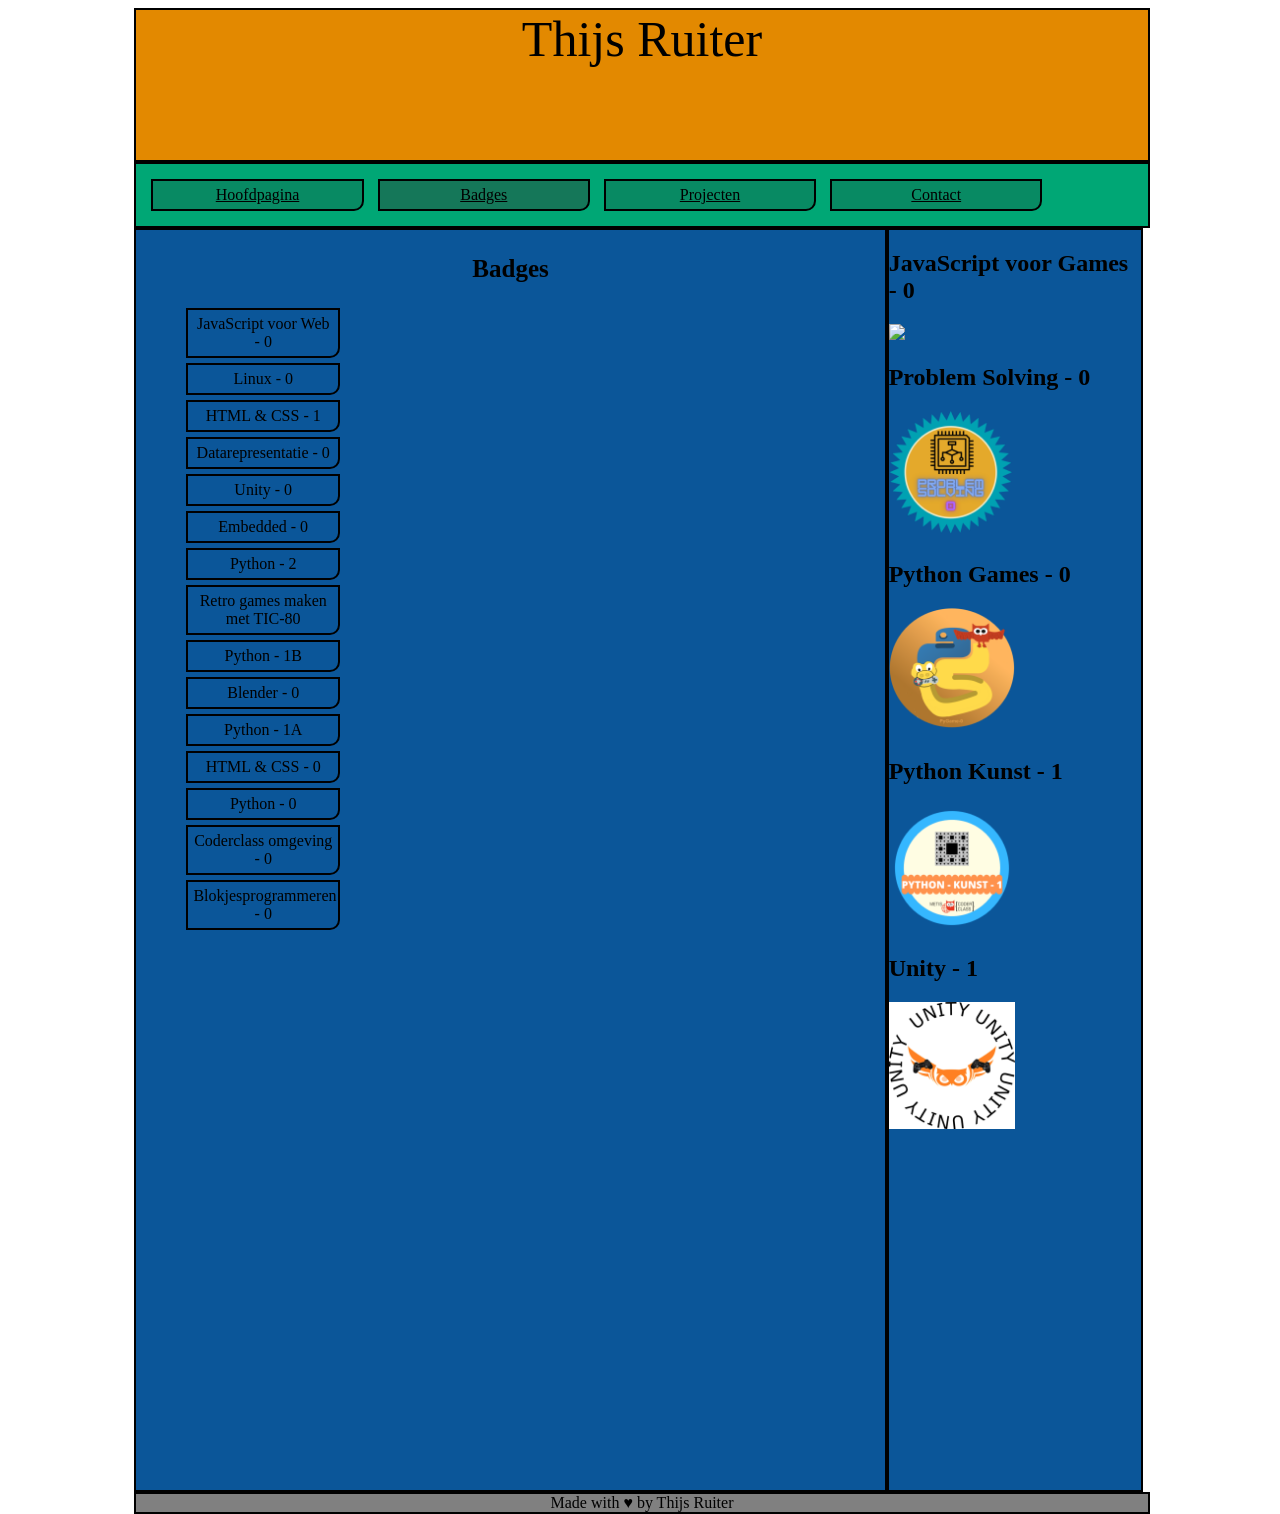
==== badges.html @ 1407e58e "Badge page geupdate" ====
<!DOCTYPE HTML>
<html>
  <head>
    <meta charset="utf-8">
    <title>Portfolio Thijs Ruiter</title>
    <link rel="stylesheet" href="style/opmaak.css">
  </head>

  <body>
    <div class="wrapper">
      <header>
      Thijs Ruiter
      </header>
      <nav>
        <ul class="ul">
          <li class="ulli"><a class="ullia" href="index.html">Hoofdpagina</a></li>
          <li class="ulli" id="cp"><a class="ullia" href="badges.html">Badges</a></li>
          <li class="ulli"><a class="ullia" href="projecten.html">Projecten</a></li>
          <li class="ulli"><a class="ullia" href="contact.html">Contact</a></li>
        </ul>
      </nav>
      <div class="sectside">
        <section>
          <article>
            <p><h1 id="title">Badges</h1></p>
          </article>
          <article>
            <ul>
              <li>JavaScript voor Web - 0</li>
              <li>Linux - 0</li>
              <li>HTML & CSS - 1</li>
              <li>Datarepresentatie - 0</li>
              <li>Unity - 0</li>
              <li>Embedded - 0</li>
              <li>Python - 2</li>
              <li>Retro games maken met TIC-80</li>
              <li>Python - 1B</li>
              <li>Blender - 0</li>
              <li>Python - 1A</li>
              <li>HTML & CSS - 0</li>
              <li>Python - 0</li>
              <li> Coderclass omgeving - 0</li>
              <li>Blokjesprogrammeren - 0</li>
            </ul>
          </article>
        </section>
        <aside>
          <p><h1>JavaScript voor Games - 0</h1></p>
          <img src="style/JavaScript voor games - 0.png" width="50%" height="auto"></img>
          <p><h1>Problem Solving - 0</h1></p>
          <img src="style/Problem Solving - 0.png" width="50%" height="auto"></img>
          <p><h1>Python Games - 0</h1></p>
          <img src="style/Python games - 0.png" width="50%" height="auto"></img>
          <p><h1>Python Kunst - 1</h1></p>
          <img src="style/Python Kunst - 1.png" width="50%" height="auto"></img>
          <p><h1>Unity - 1</h1></p>
          <img src="style/Unity - 1.png" width="50%" height="auto"></img>
        </aside>
      </div>
      <footer>
      Made with &hearts; by Thijs Ruiter
      </footer>
    </div>
  </body>
</html>
---- style/opmaak.css ----
body {
  background-color: white;
}

header {
  background: #E38900;
  width: 100%;
  height: 150px;
  text-align: center;
  float: left;
  height: 150px;
  font-size: 50px;
  border: solid 2px black;
}

nav {
  color: white;
  float: left;
  clear: left;
  width: 100%;
  background: #00A775;
  border: solid 2px black;
}

.ul {
  margin: 5px;
  padding: 5px;
}

.ulli {
  border: solid 2px black;
  border-radius: 0px 0px 10px 0px;
  padding: 5px;
  display: inline-block;
  color: white;
  background: #088A63;
}

.ulli:hover {
  background-color: #157759;
}

.ullia {
  color: black;
}

section {
  float: left;
  clear: left;
  width: 74%;
  height: 100%;
  background: #0B5699;
  border: solid 2px black;
  align-self: center;
}

article {
  margin: 5px;
}

aside {
  float: left;
  width: 25%;
  height: 100%;
  background: #0B5699;
  border: solid 2px black;
  align-self: center;
}

footer {
  background: grey;
  float: left;
  clear: left;
  width: 100%;
  text-align: center;
  border: solid 2px black;
}

image {
  text-align: right;
}

.wrapper {
  margin: 0 auto 0 auto;
  width: 80%;
  height: 100%;
}

#cp {
  background-color: #157759;
}

#title {
  font-size: 25px;
  text-align: center;
}

.box {
  margin: 5px;
  padding: 5px;
  border: solid 2px black;
  border-radius: 0px 0px 10px 0px;
}

ul li {
  border: solid 2px black;
  border-radius: 0px 0px 10px 0px;
  margin: 5px;
  padding: 5px;
  width: 20%;
  display: block;
  color: black;
  background: #0B5699;
  text-align: center;
}

.sectside {
  height: 140vh;
}
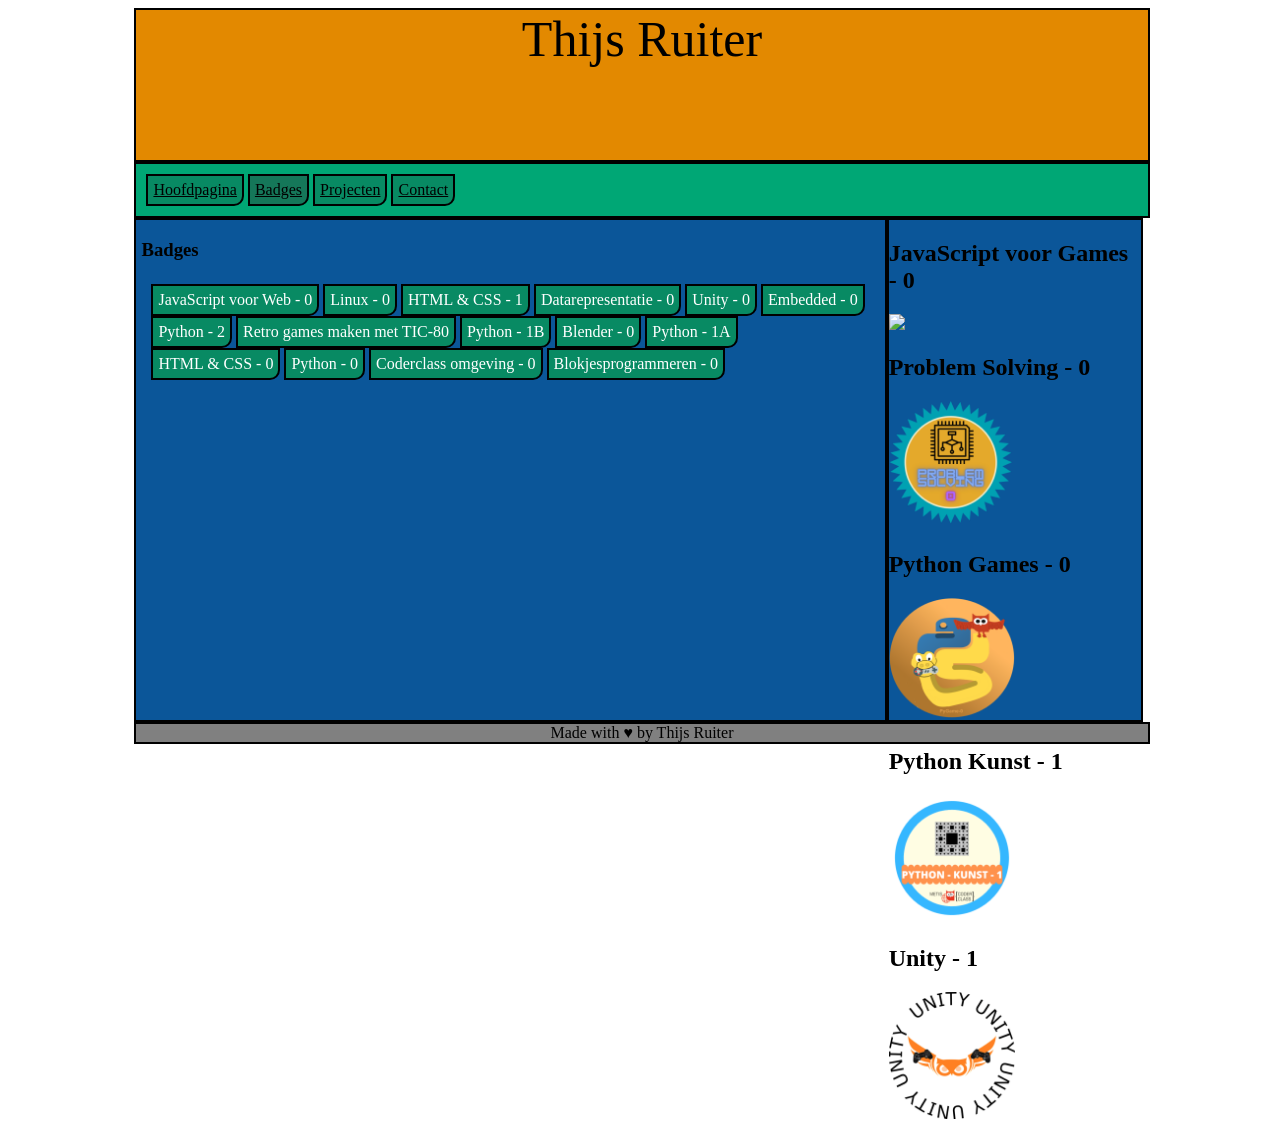
==== commit f14d1d12: "Repository Reset" ====
--- a/badges.html
+++ b/badges.html
@@ -39,7 +39,7 @@
               <li>Python - 1A</li>
               <li>HTML & CSS - 0</li>
               <li>Python - 0</li>
-              <li> Coderclass omgeving - 0</li>
+              <li>Coderclass omgeving - 0</li>
               <li>Blokjesprogrammeren - 0</li>
             </ul>
           </article>
--- a/style/opmaak.css
+++ b/style/opmaak.css
@@ -22,12 +22,12 @@
   border: solid 2px black;
 }
 
-.ul {
+ul {
   margin: 5px;
   padding: 5px;
 }
 
-.ulli {
+ul li {
   border: solid 2px black;
   border-radius: 0px 0px 10px 0px;
   padding: 5px;
@@ -36,11 +36,11 @@
   background: #088A63;
 }
 
-.ulli:hover {
+ul li:hover {
   background-color: #157759;
 }
 
-.ullia {
+ul li a {
   color: black;
 }
 
@@ -48,7 +48,7 @@
   float: left;
   clear: left;
   width: 74%;
-  height: 100%;
+  height: 500px;
   background: #0B5699;
   border: solid 2px black;
   align-self: center;
@@ -61,7 +61,7 @@
 aside {
   float: left;
   width: 25%;
-  height: 100%;
+  height: 500px;
   background: #0B5699;
   border: solid 2px black;
   align-self: center;
@@ -90,9 +90,12 @@
   background-color: #157759;
 }
 
-#title {
-  font-size: 25px;
-  text-align: center;
+.noAside {
+  width: 100%;
+}
+
+#if{
+  height: 800px;
 }
 
 .box {
@@ -101,19 +104,3 @@
   border: solid 2px black;
   border-radius: 0px 0px 10px 0px;
 }
-
-ul li {
-  border: solid 2px black;
-  border-radius: 0px 0px 10px 0px;
-  margin: 5px;
-  padding: 5px;
-  width: 20%;
-  display: block;
-  color: black;
-  background: #0B5699;
-  text-align: center;
-}
-
-.sectside {
-  height: 140vh;
-}
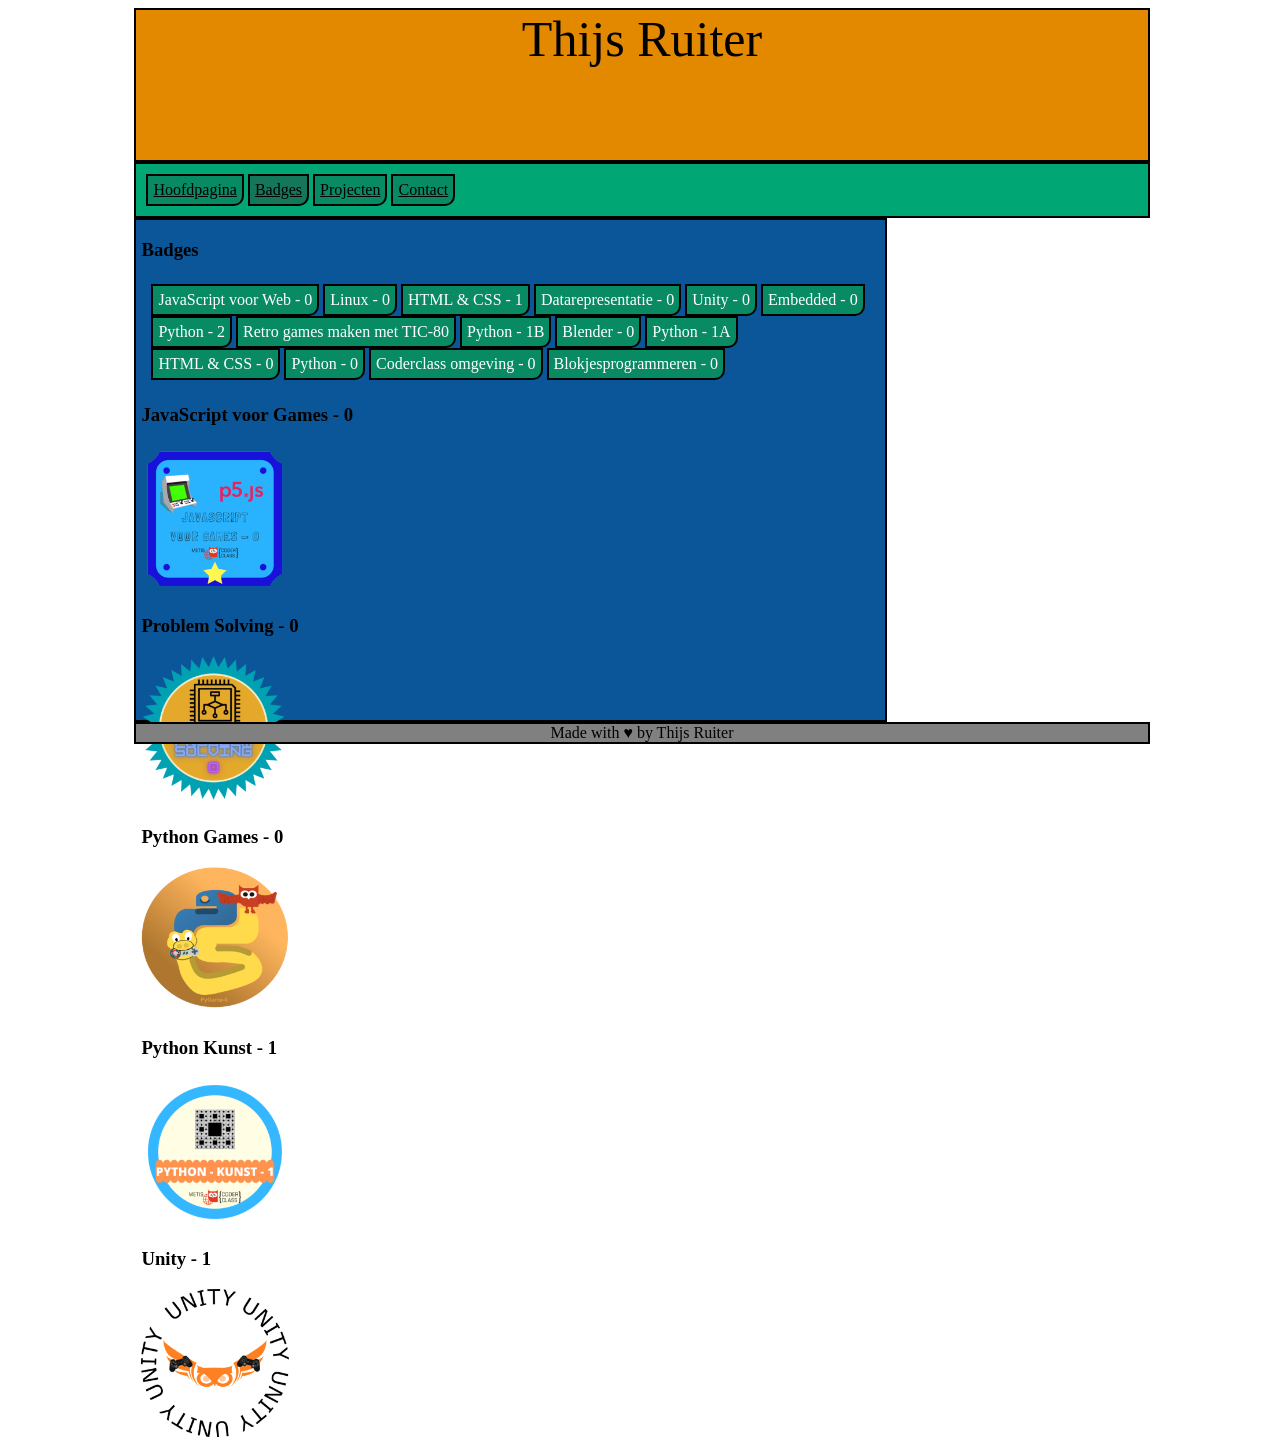
==== commit d92180fb: "Edited badges.html" ====
--- a/badges.html
+++ b/badges.html
@@ -43,19 +43,19 @@
               <li>Blokjesprogrammeren - 0</li>
             </ul>
           </article>
+          <article>
+            <p><h1>JavaScript voor Games - 0</h1></p>
+            <img src="/style/JavaScript voor Games - 0.png" width="20%" height="auto"></img>
+            <p><h1>Problem Solving - 0</h1></p>
+            <img src="/style/Problem Solving - 0.png" width="20%" height="auto"></img>
+            <p><h1>Python Games - 0</h1></p>
+            <img src="/style/Python games - 0.png" width="20%" height="auto"></img>
+            <p><h1>Python Kunst - 1</h1></p>
+            <img src="/style/Python Kunst - 1.png" width="20%" height="auto"></img>
+            <p><h1>Unity - 1</h1></p>
+            <img src="/style/Unity - 1.png" width="20%" height="auto"></img>
+          </article>
         </section>
-        <aside>
-          <p><h1>JavaScript voor Games - 0</h1></p>
-          <img src="style/JavaScript voor games - 0.png" width="50%" height="auto"></img>
-          <p><h1>Problem Solving - 0</h1></p>
-          <img src="style/Problem Solving - 0.png" width="50%" height="auto"></img>
-          <p><h1>Python Games - 0</h1></p>
-          <img src="style/Python games - 0.png" width="50%" height="auto"></img>
-          <p><h1>Python Kunst - 1</h1></p>
-          <img src="style/Python Kunst - 1.png" width="50%" height="auto"></img>
-          <p><h1>Unity - 1</h1></p>
-          <img src="style/Unity - 1.png" width="50%" height="auto"></img>
-        </aside>
       </div>
       <footer>
       Made with &hearts; by Thijs Ruiter
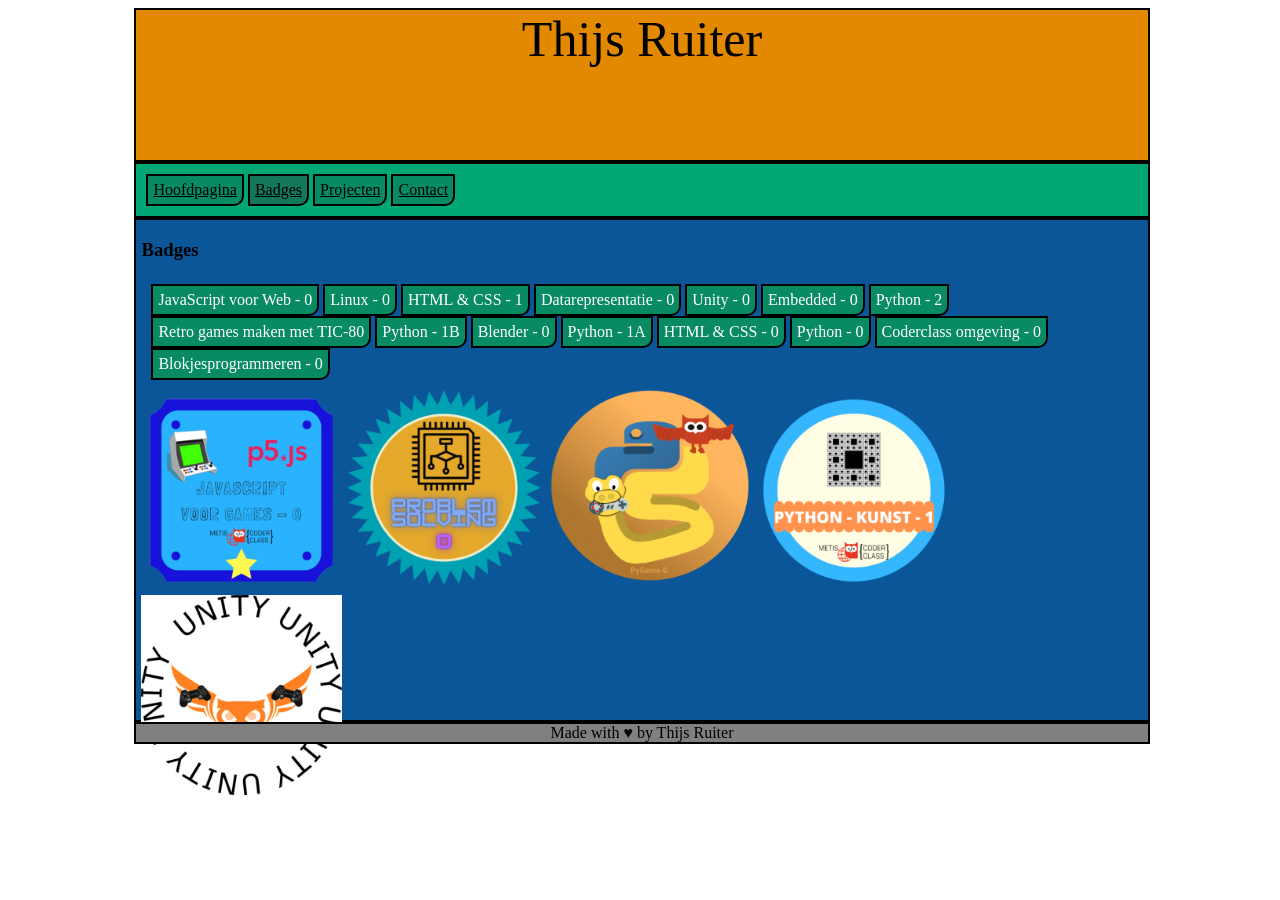
==== commit f4f13381: "Edited badges.html" ====
--- a/badges.html
+++ b/badges.html
@@ -44,15 +44,10 @@
             </ul>
           </article>
           <article>
-            <p><h1>JavaScript voor Games - 0</h1></p>
             <img src="/style/JavaScript voor Games - 0.png" width="20%" height="auto"></img>
-            <p><h1>Problem Solving - 0</h1></p>
             <img src="/style/Problem Solving - 0.png" width="20%" height="auto"></img>
-            <p><h1>Python Games - 0</h1></p>
             <img src="/style/Python games - 0.png" width="20%" height="auto"></img>
-            <p><h1>Python Kunst - 1</h1></p>
             <img src="/style/Python Kunst - 1.png" width="20%" height="auto"></img>
-            <p><h1>Unity - 1</h1></p>
             <img src="/style/Unity - 1.png" width="20%" height="auto"></img>
           </article>
         </section>
--- a/style/opmaak.css
+++ b/style/opmaak.css
@@ -47,7 +47,7 @@
 section {
   float: left;
   clear: left;
-  width: 74%;
+  width: 100%;
   height: 500px;
   background: #0B5699;
   border: solid 2px black;
@@ -90,8 +90,14 @@
   background-color: #157759;
 }
 
-.noAside {
-  width: 100%;
+.widthAside {
+  float: left;
+  clear: left;
+  width: 74%;
+  height: 500px;
+  background: #0B5699;
+  border: solid 2px black;
+  align-self: center;
 }
 
 #if{
@@ -104,3 +110,7 @@
   border: solid 2px black;
   border-radius: 0px 0px 10px 0px;
 }
+
+.sectside {
+  height: auto;
+}
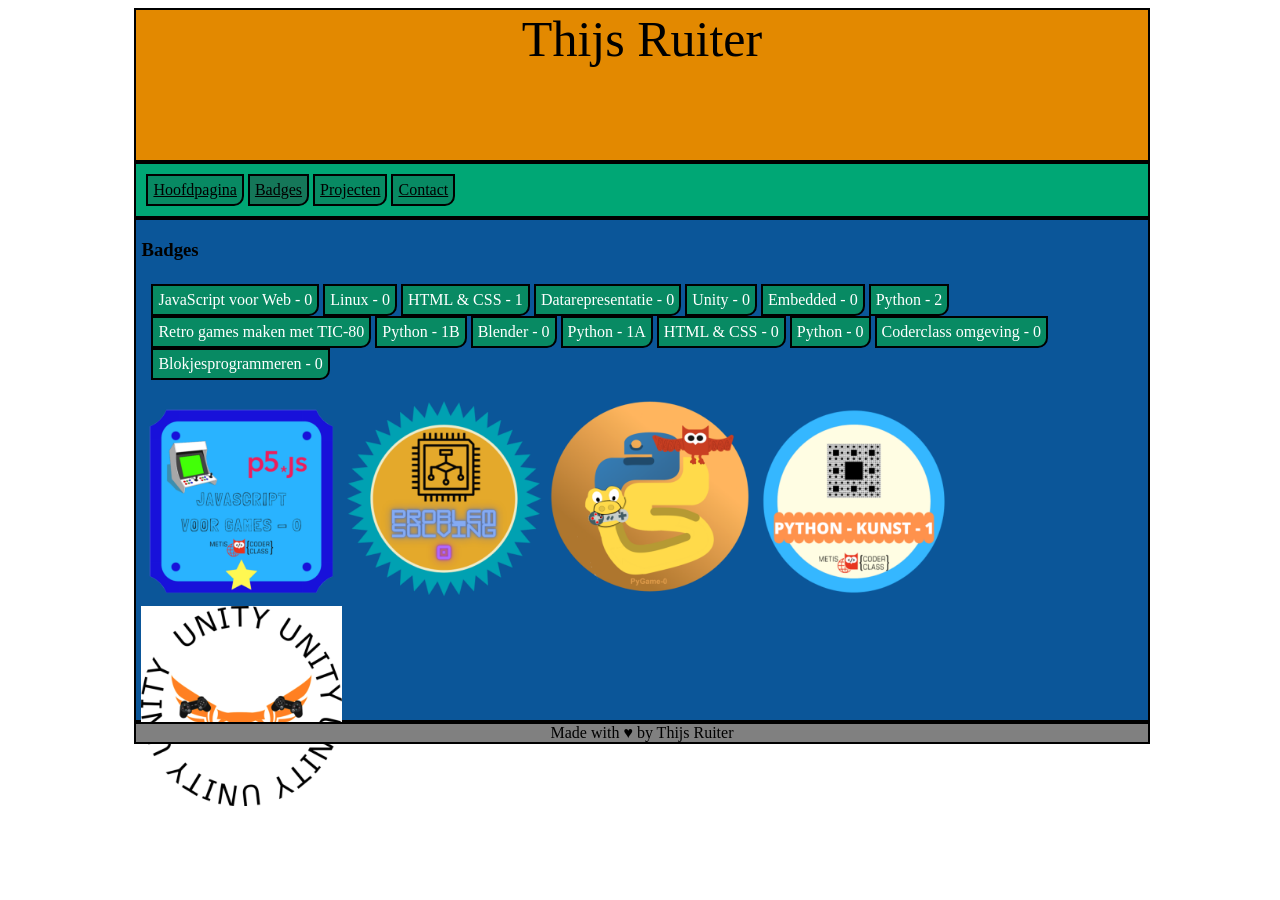
==== commit 9317a624: "Changed id's to class" ====
--- a/badges.html
+++ b/badges.html
@@ -44,11 +44,11 @@
             </ul>
           </article>
           <article>
-            <img src="/style/JavaScript voor Games - 0.png" width="20%" height="auto"></img>
+            <p><img src="/style/JavaScript voor Games - 0.png" width="20%" height="auto"></img>
             <img src="/style/Problem Solving - 0.png" width="20%" height="auto"></img>
             <img src="/style/Python games - 0.png" width="20%" height="auto"></img>
             <img src="/style/Python Kunst - 1.png" width="20%" height="auto"></img>
-            <img src="/style/Unity - 1.png" width="20%" height="auto"></img>
+            <img src="/style/Unity - 1.png" width="20%" height="auto"></img></p>
           </article>
         </section>
       </div>
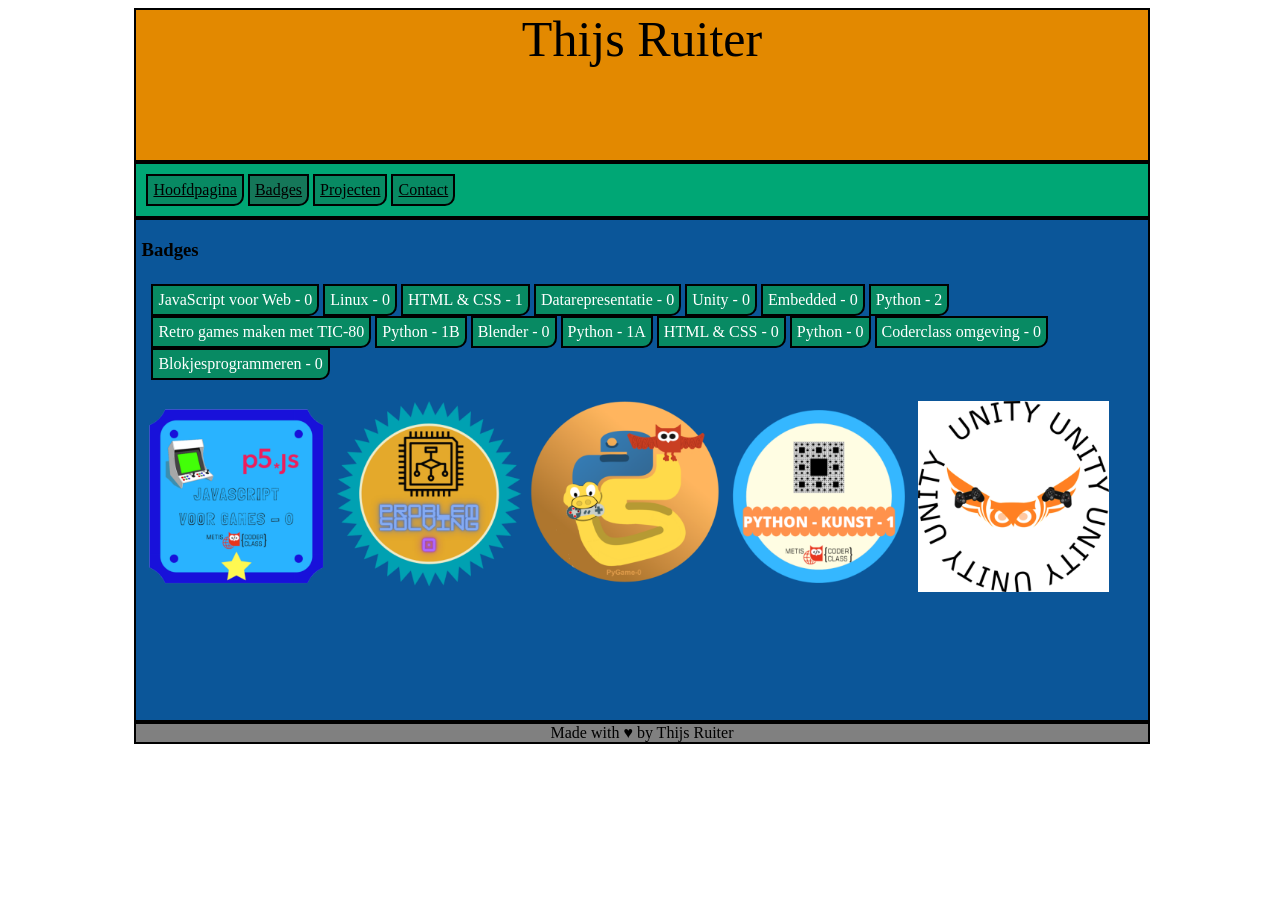
==== commit 33428633: "Changed spelling error" ====
--- a/badges.html
+++ b/badges.html
@@ -44,11 +44,11 @@
             </ul>
           </article>
           <article>
-            <p><img src="/style/JavaScript voor Games - 0.png" width="20%" height="auto"></img>
-            <img src="/style/Problem Solving - 0.png" width="20%" height="auto"></img>
-            <img src="/style/Python games - 0.png" width="20%" height="auto"></img>
-            <img src="/style/Python Kunst - 1.png" width="20%" height="auto"></img>
-            <img src="/style/Unity - 1.png" width="20%" height="auto"></img></p>
+            <p><img src="/style/JavaScript voor Games - 0.png" width="19%" height="auto"></img>
+            <img src="/style/Problem Solving - 0.png" width="19%" height="auto"></img>
+            <img src="/style/Python games - 0.png" width="19%" height="auto"></img>
+            <img src="/style/Python Kunst - 1.png" width="19%" height="auto"></img>
+            <img src="/style/Unity - 1.png" width="19%" height="auto"></img></p>
           </article>
         </section>
       </div>
--- a/style/opmaak.css
+++ b/style/opmaak.css
@@ -90,7 +90,7 @@
   background-color: #157759;
 }
 
-.widthAside {
+.withAside {
   float: left;
   clear: left;
   width: 74%;
